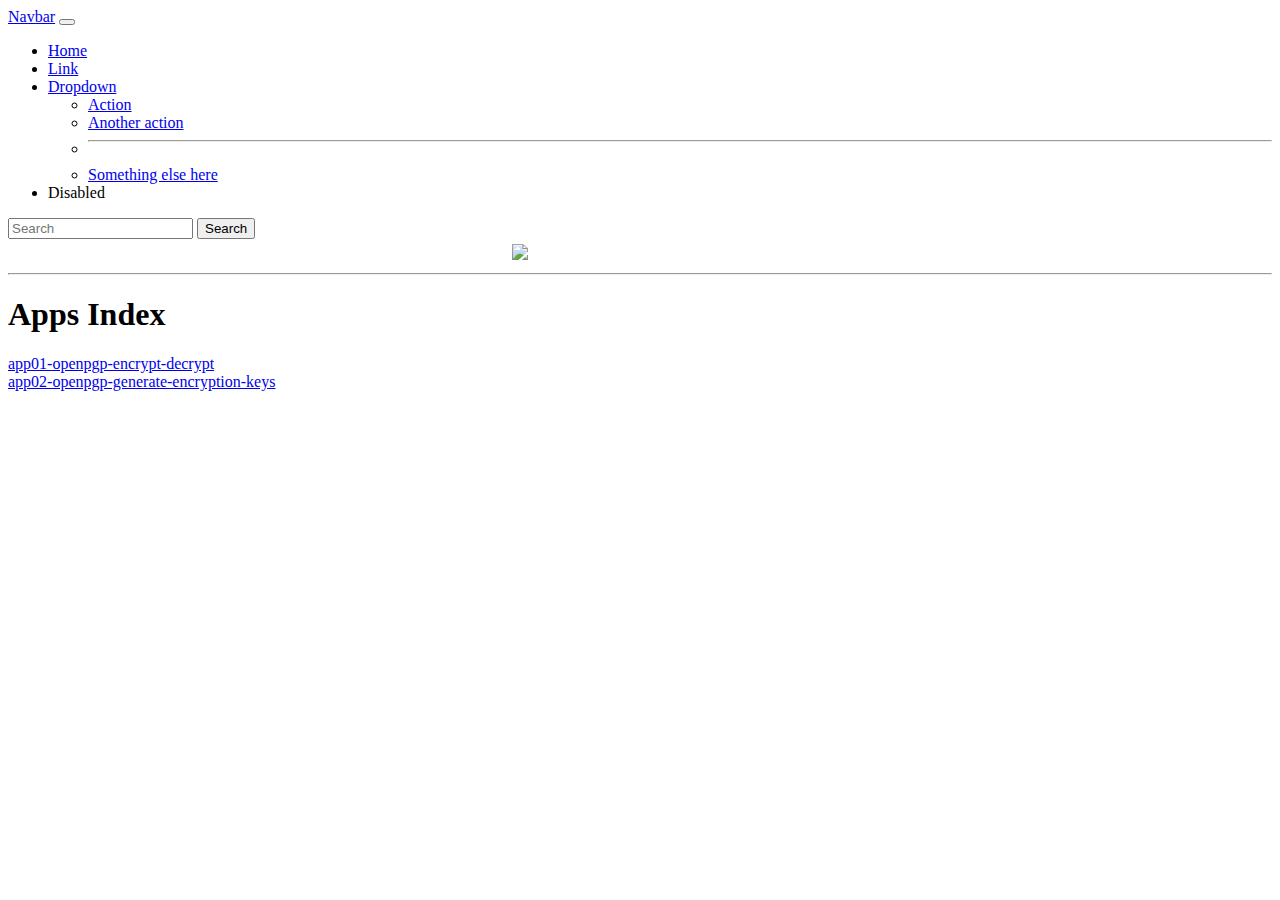
==== index.html @ f6633c93 "Updated on LAPTOP-F0AJ6LBG - Sat Mar 19 14:12:29 EET 2022" ====
<!doctype html>
<html lang="en">

<head>
    <!-- Required meta tags -->
    <meta charset="utf-8">
    <meta name="viewport" content="width=device-width, initial-scale=1">

    <!-- Bootstrap CSS -->
    <link href="https://cdn.jsdelivr.net/npm/bootstrap@5.0.2/dist/css/bootstrap.min.css" rel="stylesheet"
        integrity="sha384-EVSTQN3/azprG1Anm3QDgpJLIm9Nao0Yz1ztcQTwFspd3yD65VohhpuuCOmLASjC" crossorigin="anonymous">
    <!-- BEGIN: Custom Styles -->
    <link href="css/mainsite.css" rel="stylesheet">
    <!-- END: Custom Styles -->
    
    <!-- BEGIN: Custom JS Scripts needed for this App -->
    <script src="js/loadNavigationBar.js"></script>
    <!-- BEGIN: Custom JS Scripts needed for this App -->

    <title>Apps Index - homepage</title>
</head>

<body onload="loadNavigationBar()">
<div class="container">
    <div id="displayContentForNavBar"></div>

    <h1>Apps Index</h1>

    <div class="mb-3 border border-5 rounded bg-primary">
        <a href="apps/app01-openpgp-encrypt-decrypt/index.html">app01-openpgp-encrypt-decrypt
    </div>

    <div class="mb-3 border border-5 rounded bg-primary">
        <a href="apps/app02-openpgp-generate-encryption-keys/index.html">app02-openpgp-generate-encryption-keys
    </div>


    <!-- Option 1: Bootstrap Bundle with Popper -->
    <script src="https://cdn.jsdelivr.net/npm/bootstrap@5.0.2/dist/js/bootstrap.bundle.min.js"
        integrity="sha384-MrcW6ZMFYlzcLA8Nl+NtUVF0sA7MsXsP1UyJoMp4YLEuNSfAP+JcXn/tWtIaxVXM"
        crossorigin="anonymous"></script>
</div>   

</body>
</html>
---- css/mainsite.css ----
img.logo {
    display: block;
    margin: auto;
    width: 20vw;
    padding: 5px;
}
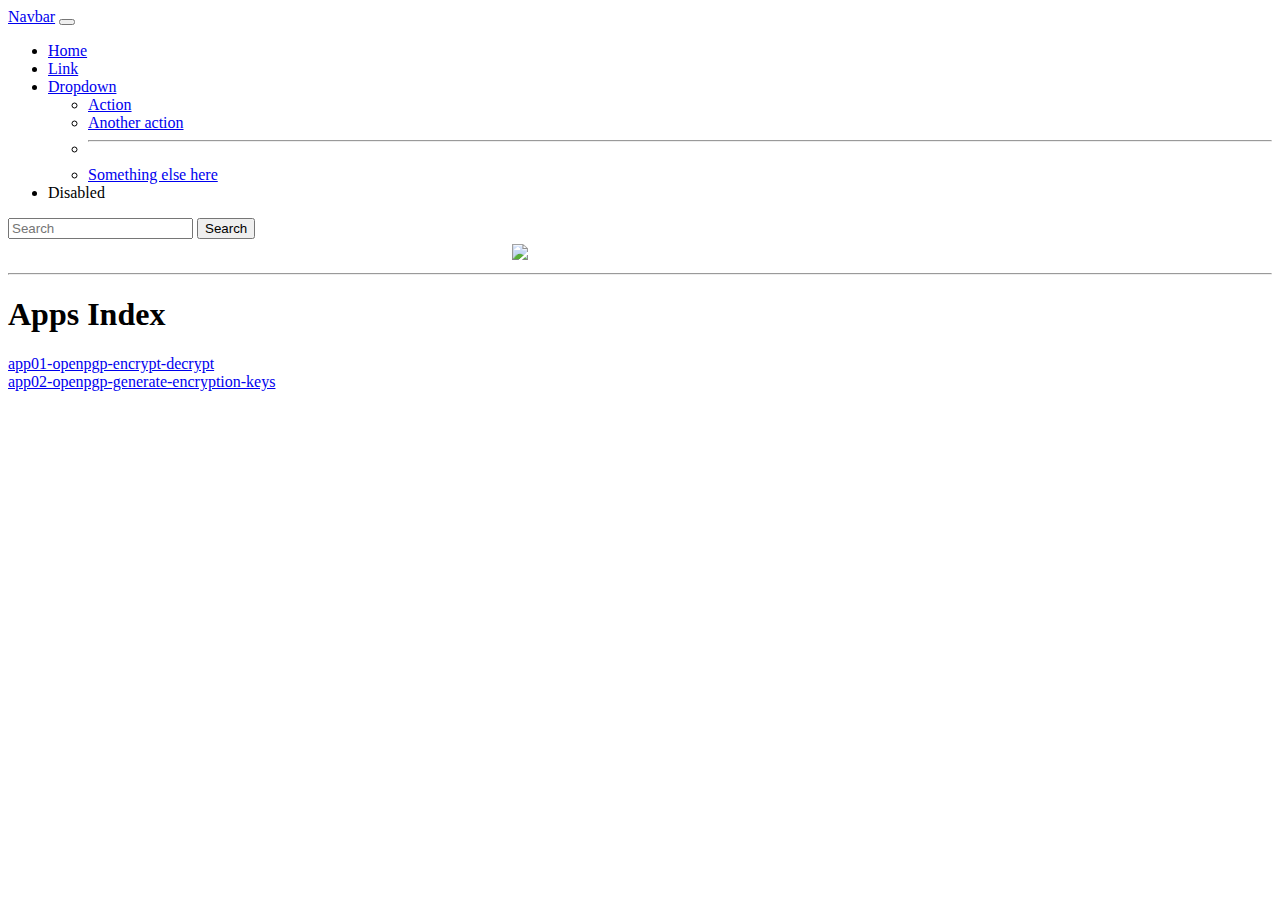
==== commit 21d7eab1: "Updated on LAPTOP-F0AJ6LBG - Sat Mar 19 14:17:33 EET 2022" ====
--- a/index.html
+++ b/index.html
@@ -26,15 +26,12 @@
 
     <h1>Apps Index</h1>
 
-    <div class="mb-3 border border-5 rounded bg-primary">
-        <a href="apps/app01-openpgp-encrypt-decrypt/index.html">app01-openpgp-encrypt-decrypt
-    </div>
-
-    <div class="mb-3 border border-5 rounded bg-primary">
-        <a href="apps/app02-openpgp-generate-encryption-keys/index.html">app02-openpgp-generate-encryption-keys
-    </div>
-
-
+<div class='mb-3 border border-5 rounded bg-primary'>
+<a href='apps/app01-openpgp-encrypt-decrypt/index.html'>app01-openpgp-encrypt-decrypt
+</div>
+<div class='mb-3 border border-5 rounded bg-primary'>
+<a href='apps/app02-openpgp-generate-encryption-keys/index.html'>app02-openpgp-generate-encryption-keys
+</div>
     <!-- Option 1: Bootstrap Bundle with Popper -->
     <script src="https://cdn.jsdelivr.net/npm/bootstrap@5.0.2/dist/js/bootstrap.bundle.min.js"
         integrity="sha384-MrcW6ZMFYlzcLA8Nl+NtUVF0sA7MsXsP1UyJoMp4YLEuNSfAP+JcXn/tWtIaxVXM"
@@ -42,4 +39,4 @@
 </div>   
 
 </body>
-</html>+</html>
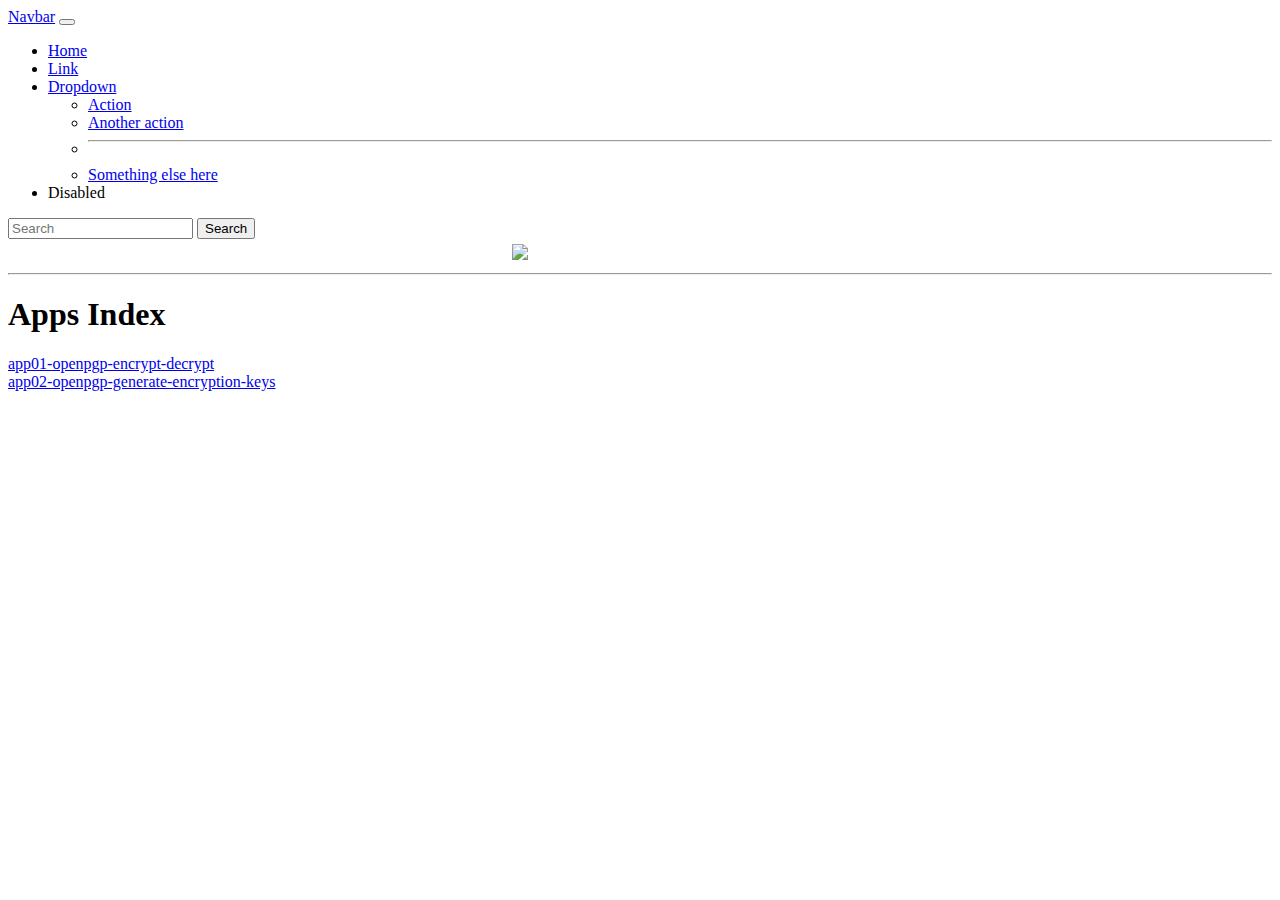
==== commit 6a35da8a: "Updated on LAPTOP-F0AJ6LBG - Sat Mar 19 14:20:14 EET 2022" ====
--- a/index.html
+++ b/index.html
@@ -26,10 +26,12 @@
 
     <h1>Apps Index</h1>
 
-<div class='mb-3 border border-5 rounded bg-primary'>
+
+<div class='my-2 rounded bg-light'>
 <a href='apps/app01-openpgp-encrypt-decrypt/index.html'>app01-openpgp-encrypt-decrypt
 </div>
-<div class='mb-3 border border-5 rounded bg-primary'>
+
+<div class='my-2 rounded bg-light'>
 <a href='apps/app02-openpgp-generate-encryption-keys/index.html'>app02-openpgp-generate-encryption-keys
 </div>
     <!-- Option 1: Bootstrap Bundle with Popper -->
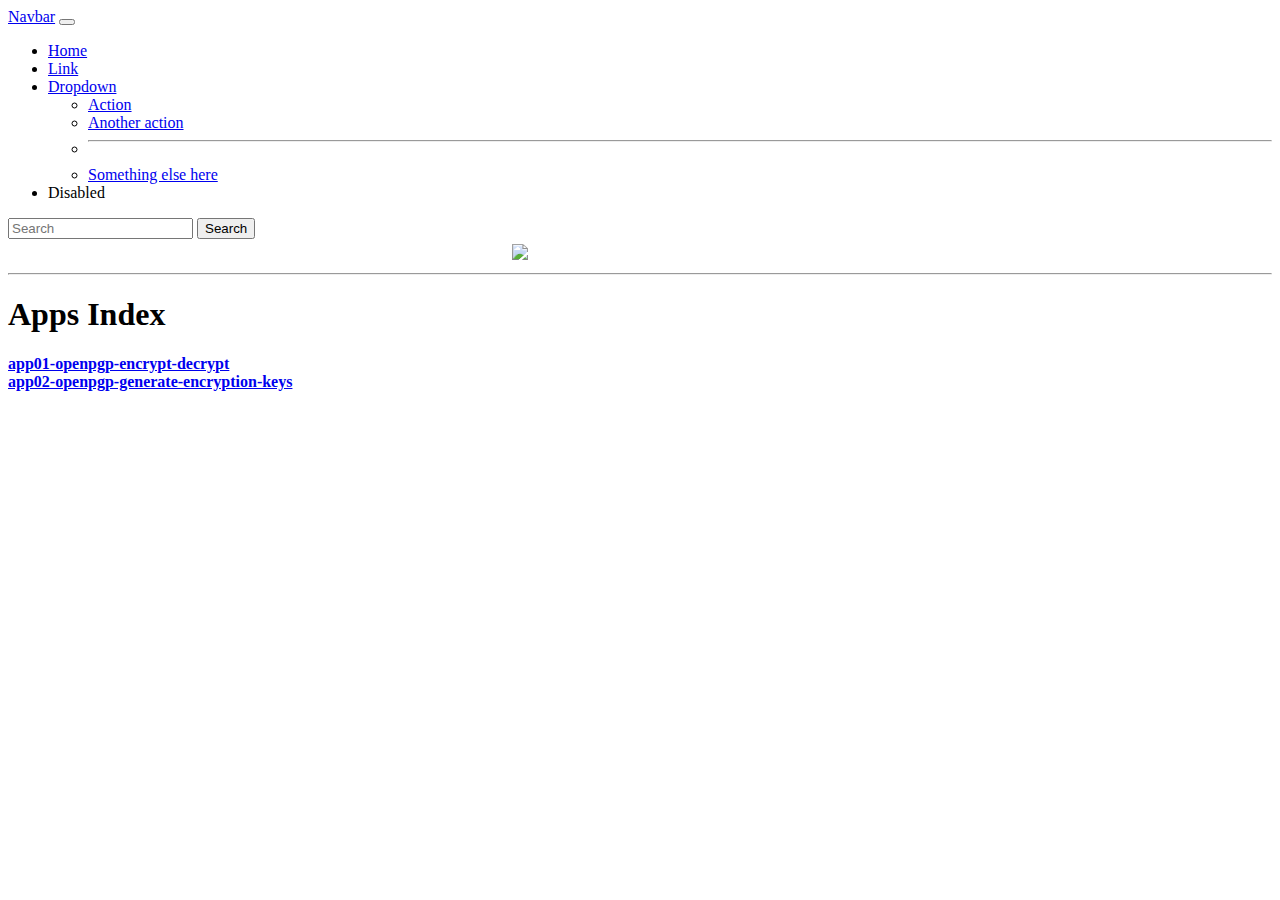
==== commit 8827b5d9: "Updated on LAPTOP-F0AJ6LBG - Sat Mar 19 14:24:31 EET 2022" ====
--- a/index.html
+++ b/index.html
@@ -27,12 +27,12 @@
     <h1>Apps Index</h1>
 
 
-<div class='my-2 rounded bg-light'>
-<a href='apps/app01-openpgp-encrypt-decrypt/index.html'>app01-openpgp-encrypt-decrypt
+<div class='m-2 p-2 rounded bg-warning'>
+<strong><a href='apps/app01-openpgp-encrypt-decrypt/index.html'>app01-openpgp-encrypt-decrypt</a></strong>
 </div>
 
-<div class='my-2 rounded bg-light'>
-<a href='apps/app02-openpgp-generate-encryption-keys/index.html'>app02-openpgp-generate-encryption-keys
+<div class='m-2 p-2 rounded bg-warning'>
+<strong><a href='apps/app02-openpgp-generate-encryption-keys/index.html'>app02-openpgp-generate-encryption-keys</a></strong>
 </div>
     <!-- Option 1: Bootstrap Bundle with Popper -->
     <script src="https://cdn.jsdelivr.net/npm/bootstrap@5.0.2/dist/js/bootstrap.bundle.min.js"
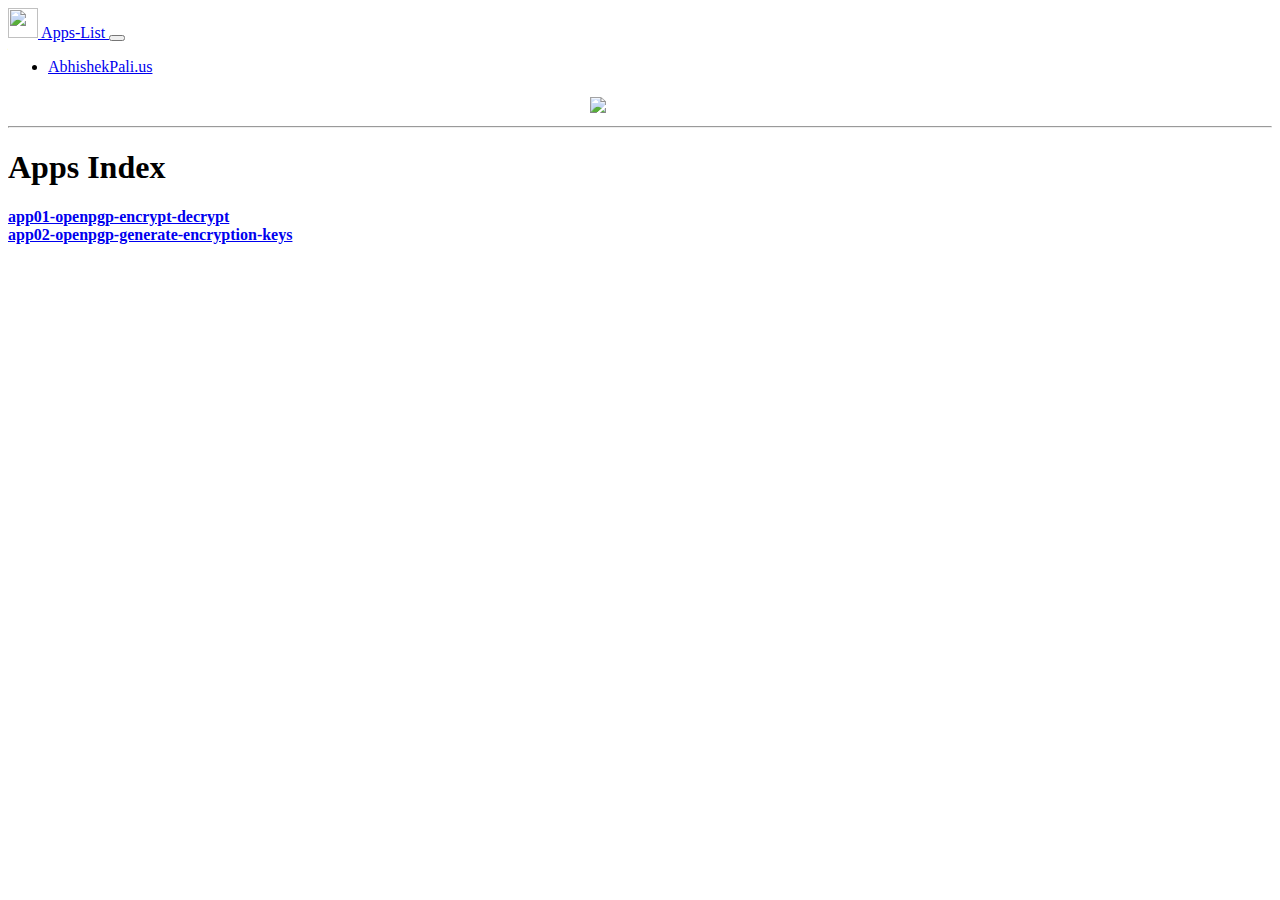
==== commit 77329fda: "favicons added" ====
--- a/index.html
+++ b/index.html
@@ -16,6 +16,17 @@
     <!-- BEGIN: Custom JS Scripts needed for this App -->
     <script src="js/loadNavigationBar.js"></script>
     <!-- BEGIN: Custom JS Scripts needed for this App -->
+
+    <!-- BEGIN: FAVICONS SETUP -->
+    <link rel="apple-touch-icon" sizes="180x180" href="/favicons/apple-touch-icon.png">
+    <link rel="icon" type="image/png" sizes="32x32" href="/favicons/favicon-32x32.png">
+    <link rel="icon" type="image/png" sizes="16x16" href="/favicons/favicon-16x16.png">
+    <link rel="manifest" href="/favicons/site.webmanifest">
+    <link rel="shortcut icon" href="/favicons/favicon.ico">
+    <meta name="msapplication-TileColor" content="#da532c">
+    <meta name="msapplication-config" content="/favicons/browserconfig.xml">
+    <meta name="theme-color" content="#ffffff">
+    <!-- END: FAVICONS SETUP -->
 
     <title>Apps Index - homepage</title>
 </head>
--- a/css/mainsite.css
+++ b/css/mainsite.css
@@ -1,6 +1,6 @@
 img.logo {
     display: block;
     margin: auto;
-    width: 20vw;
+    width: 100px;
     padding: 5px;
 }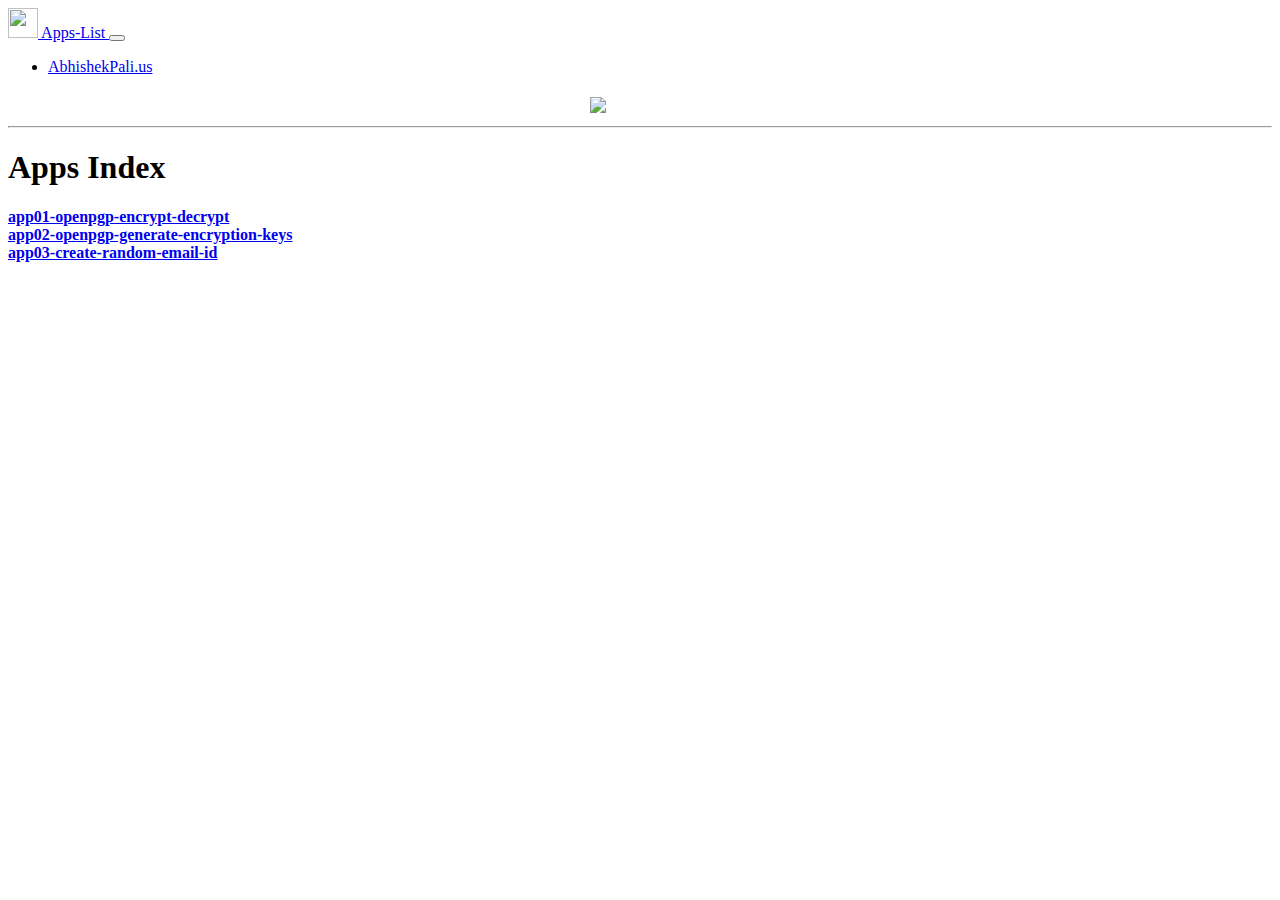
==== commit a20068b6: "Update index.html" ====
--- a/index.html
+++ b/index.html
@@ -45,6 +45,10 @@
 <div class='m-2 p-2 rounded bg-warning'>
 <strong><a href='apps/app02-openpgp-generate-encryption-keys/index.html'>app02-openpgp-generate-encryption-keys</a></strong>
 </div>
+
+<div class='m-2 p-2 rounded bg-warning'>
+<strong><a href='apps/app03-create-random-email-id/index.html'>app03-create-random-email-id</a></strong>
+</div>
     <!-- Option 1: Bootstrap Bundle with Popper -->
     <script src="https://cdn.jsdelivr.net/npm/bootstrap@5.0.2/dist/js/bootstrap.bundle.min.js"
         integrity="sha384-MrcW6ZMFYlzcLA8Nl+NtUVF0sA7MsXsP1UyJoMp4YLEuNSfAP+JcXn/tWtIaxVXM"
